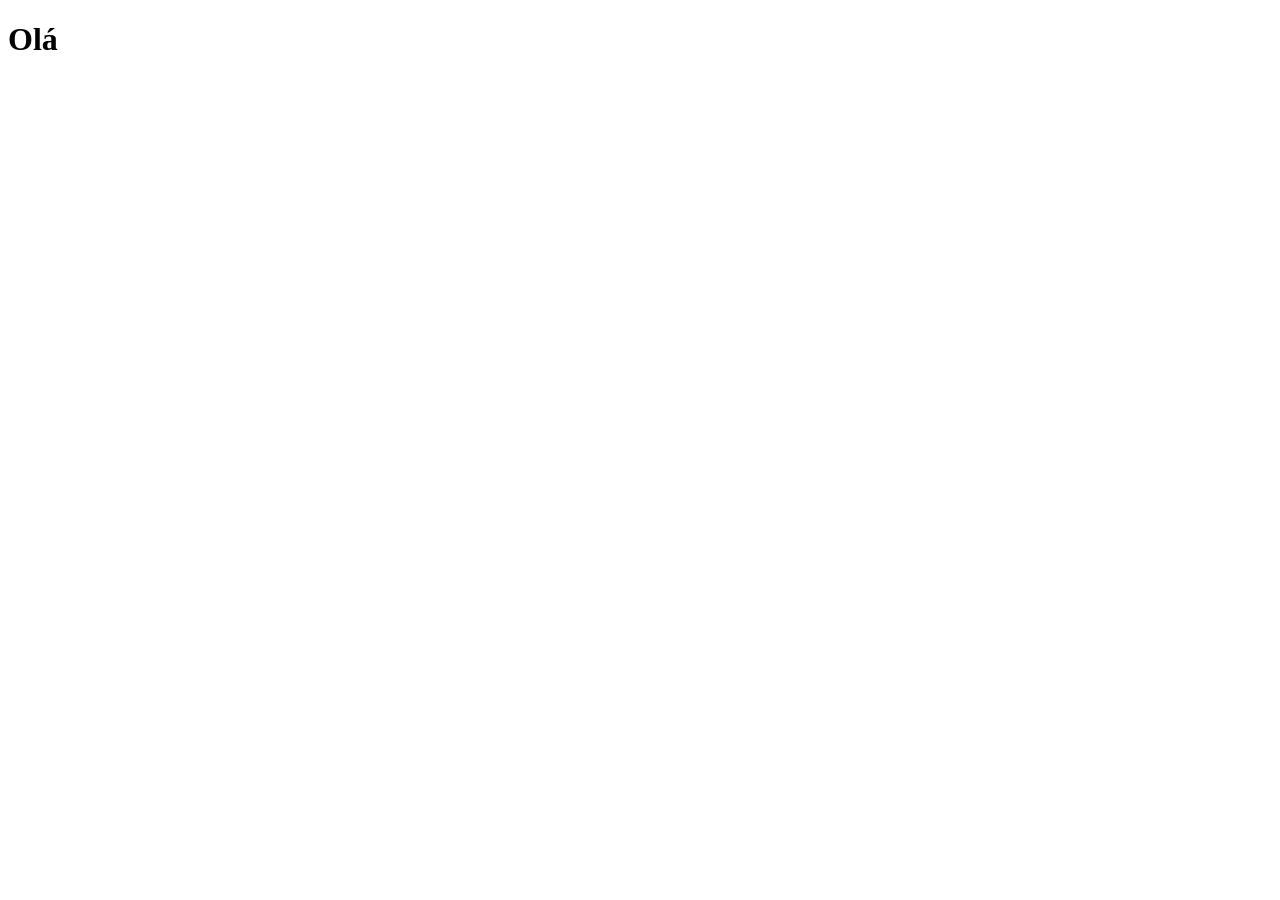
==== index.html @ d65bf7de "Add files via upload" ====
<!DOCTYPE html>
<html lang="pt-br">
<head>
    <meta charset="UTF-8">
    <meta name="viewport" content="width=device-width, initial-scale=1.0">
    <title>Brorg Economic</title>
    <link href="index.css" rel="stylesheet">
</head>
<body>
    <h1>Olá</h1>
</body>
</html>
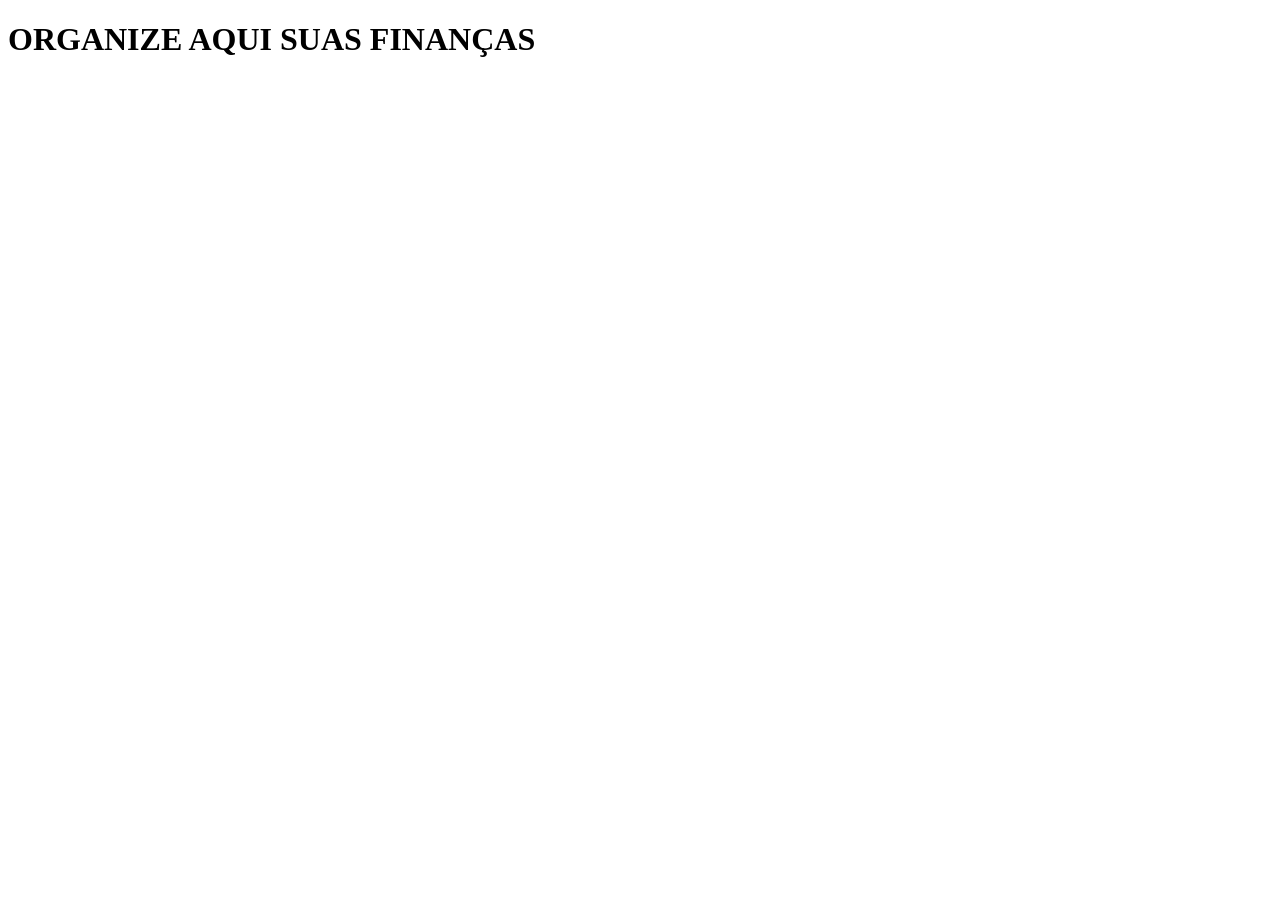
==== commit 52c7a48c: "Criando Título" ====
--- a/index.html
+++ b/index.html
@@ -7,6 +7,6 @@
     <link href="index.css" rel="stylesheet">
 </head>
 <body>
-    <h1>Olá</h1>
+    <div class="titulo"><h1>ORGANIZE AQUI SUAS FINANÇAS</h1></div>
 </body>
-</html>+</html>
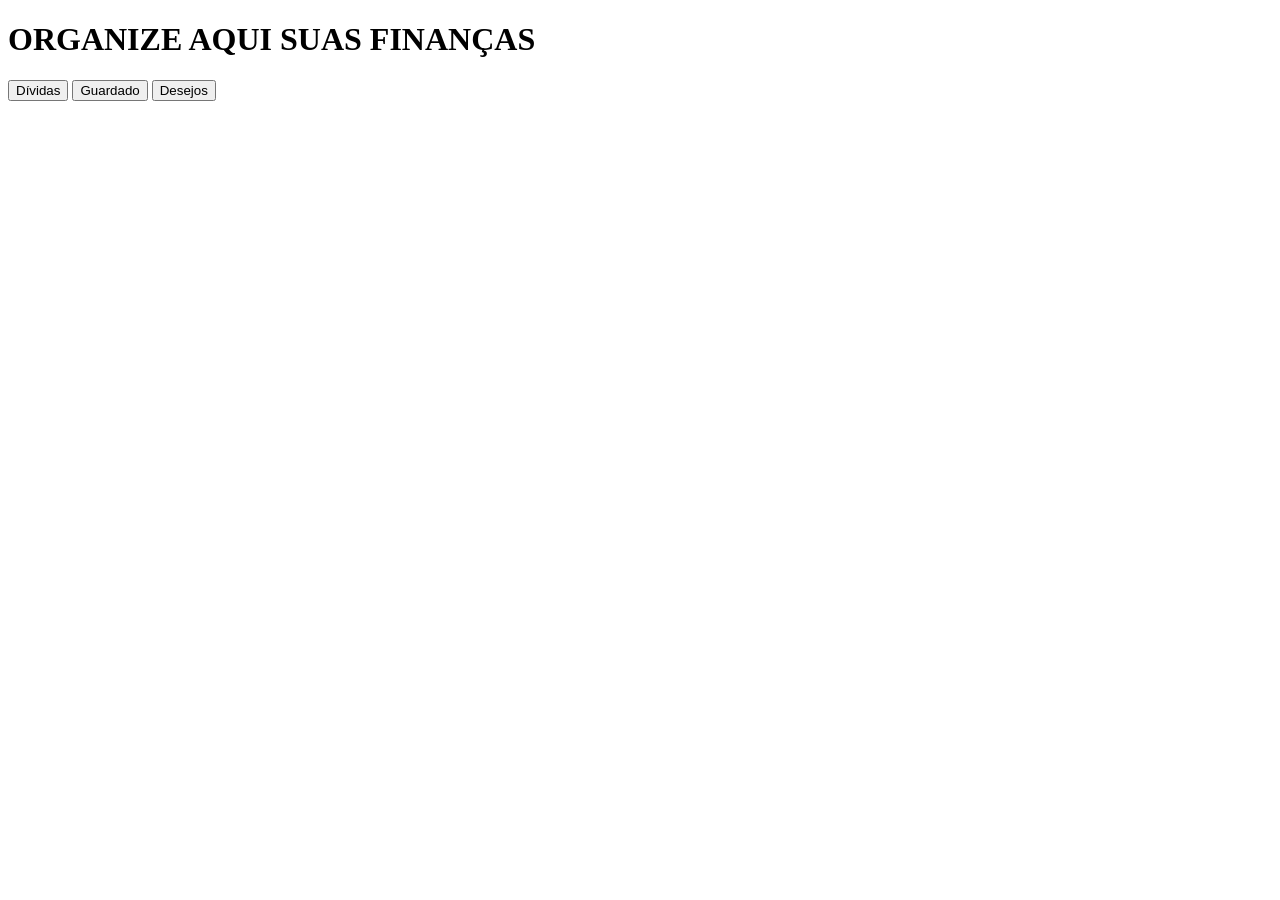
==== commit c60b776e: "adicionando botões das páginas" ====
--- a/index.html
+++ b/index.html
@@ -8,5 +8,10 @@
 </head>
 <body>
     <div class="titulo"><h1>ORGANIZE AQUI SUAS FINANÇAS</h1></div>
+    <div class="paginas">
+        <a href="paginas/dividas.html"><button class="botaoPag">Dívidas</button></a>
+        <a href="paginas/guardado.html"><button class="botaoPag">Guardado</button></a>
+        <a href="paginas/desejos.html"><button class="botaoPag">Desejos</button></a>
+    </div>
 </body>
 </html>
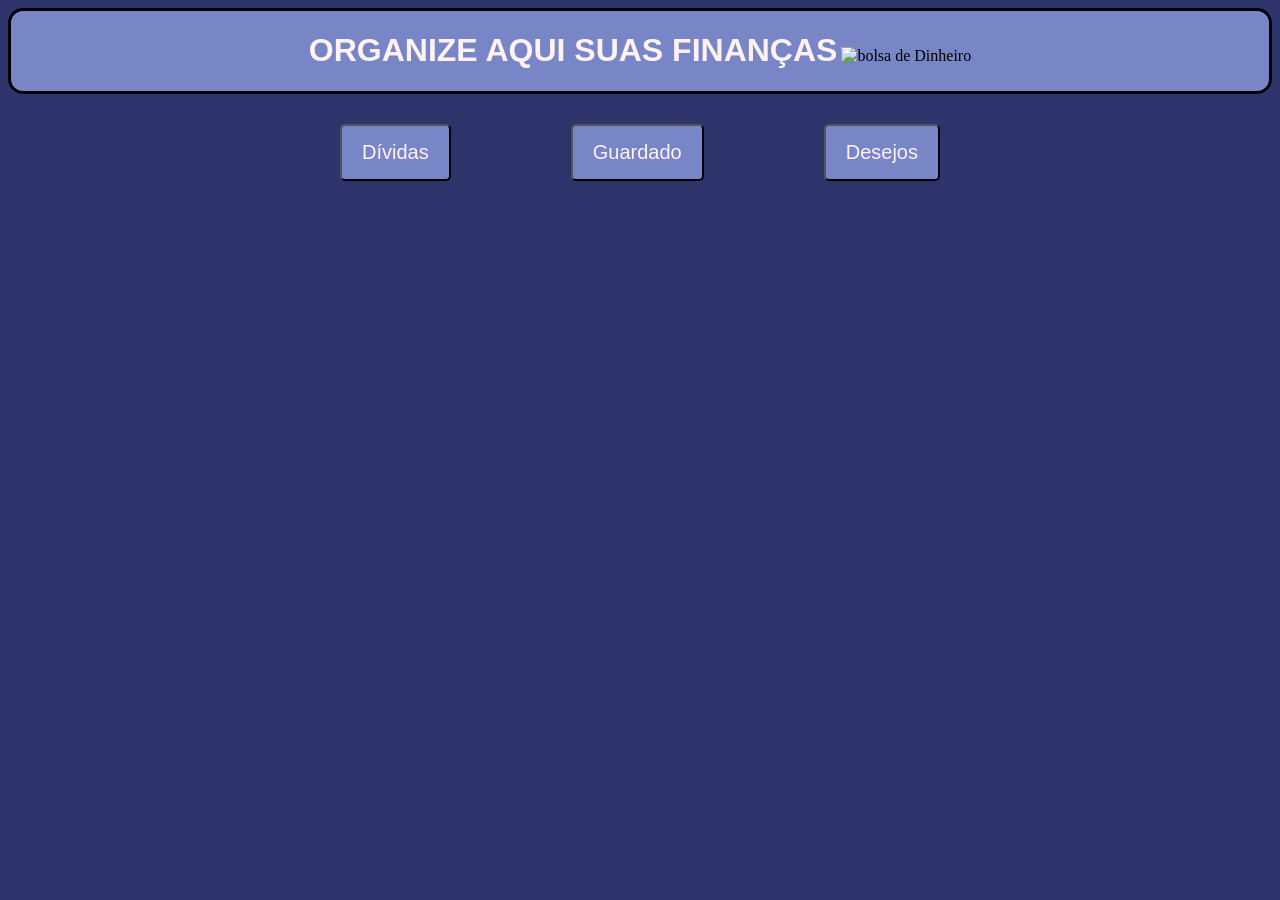
==== commit 5f985fad: "adicionando imagem bolsa de dinheiro titulo" ====
--- a/index.html
+++ b/index.html
@@ -7,7 +7,9 @@
     <link href="index.css" rel="stylesheet">
 </head>
 <body>
-    <div class="titulo"><h1>ORGANIZE AQUI SUAS FINANÇAS</h1></div>
+    <div class="titulo">
+        <h1>ORGANIZE AQUI SUAS FINANÇAS</h1>
+        <img class="bolsadinheiro" src="imagens/Bolsa de dinheiro-50.webp" alt="bolsa de Dinheiro"></div>
     <div class="paginas">
         <a href="paginas/dividas.html"><button class="botaoPag">Dívidas</button></a>
         <a href="paginas/guardado.html"><button class="botaoPag">Guardado</button></a>
--- a/index.css
+++ b/index.css
@@ -0,0 +1,34 @@
+body{
+    background-color: #2D336B;
+}
+
+.titulo{
+    text-align: center;
+    border: solid black 3px;
+    border-radius: 15px;
+    background-color: #7886C7;
+}
+
+h1{
+    display: inline-block;
+    /*border: solid blue 2px;*/
+    color: #FFF2F2;
+    font-family: "Perpetua", sans-serif;
+}
+
+.paginas{
+    /*border: solid black 2px;*/
+    display: flex;
+    justify-content: center;
+}
+
+.botaoPag{
+    padding: 15px 20px;
+    border-radius: 5px;
+    font-size: 20px;
+    font-family:"Trebuchet MS", sans-serif;
+    margin: 30px 60px 20px 60px;
+    background-color: #7886C7;
+    color: #FFF2F2;
+    cursor: pointer;
+}
